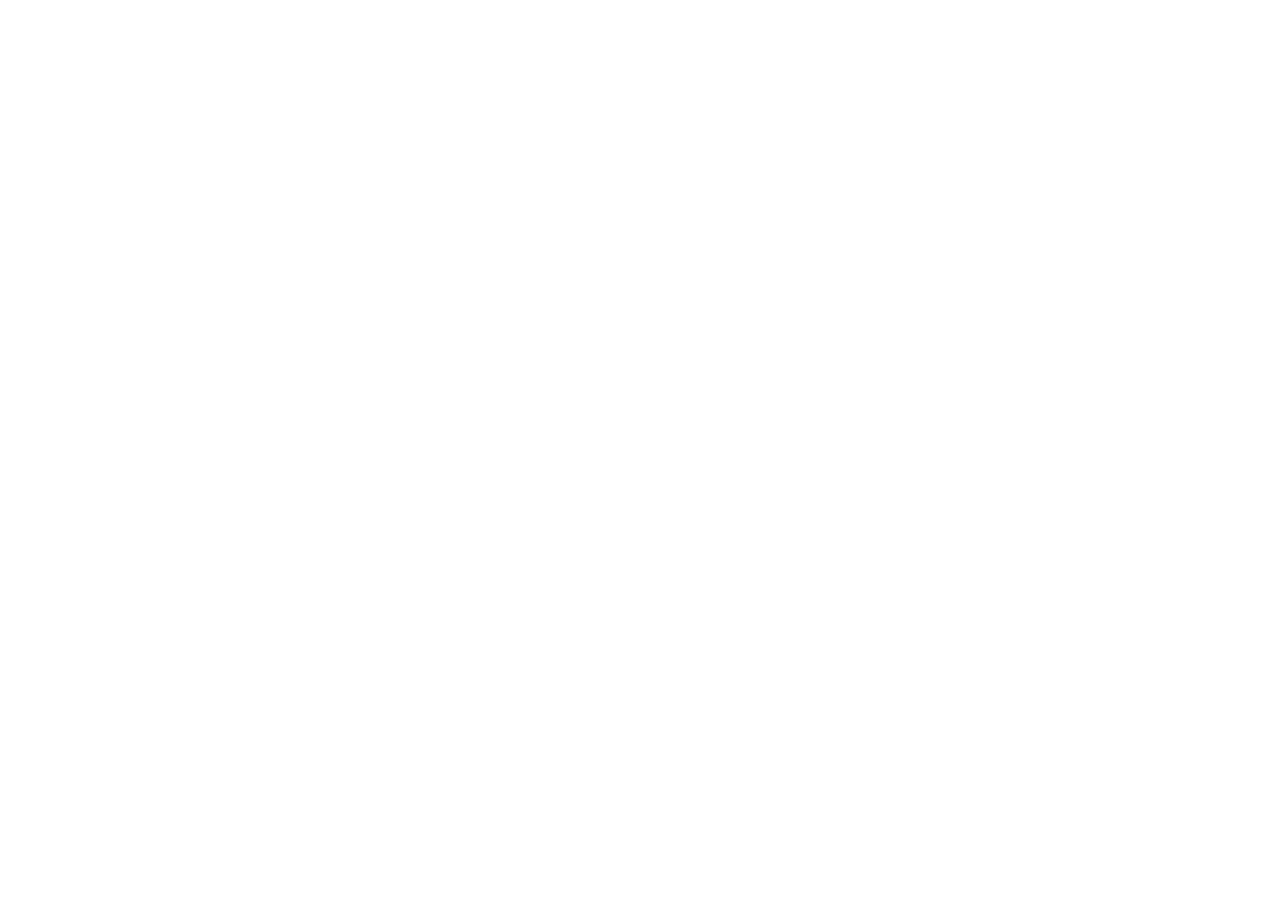
==== directives/index.html @ 32a00d28 "Added a welcome directive" ====
<!DOCTYPE html>
<html>
<head>
	<meta charset="utf-8">
	<meta http-equiv="X-UA-Compatible" content="IE=edge">
	<title>Directives</title>
	<script src="https://ajax.googleapis.com/ajax/libs/angularjs/1.5.0-rc.1/angular.min.js"></script>
	<link rel="stylesheet" href="">
</head>
<body ng-app="greetings">
	<welcome></welcome>
	<script src="welcome.js"></script>
</body>
</html>
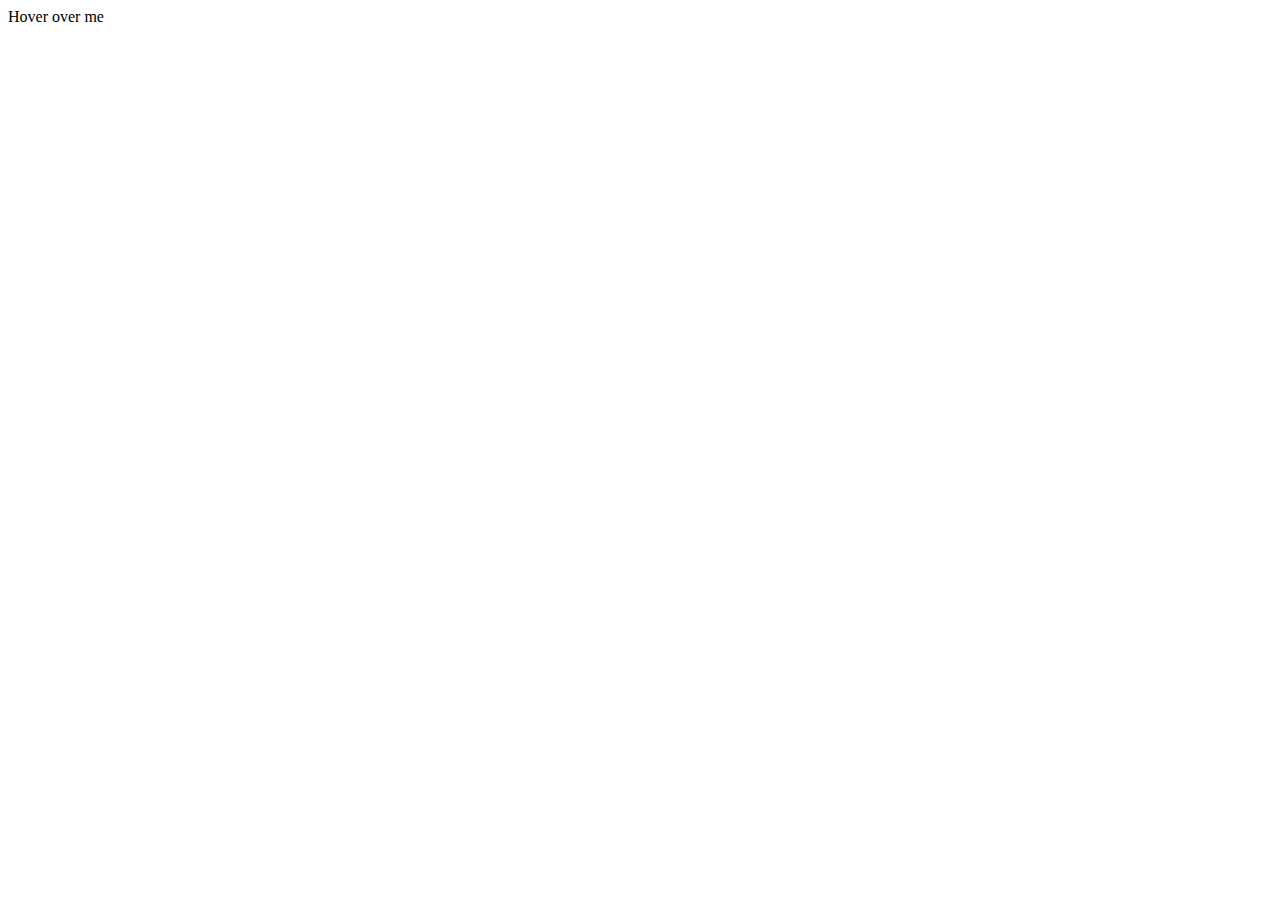
==== commit 7bd758e1: "Added elemt.bind functionality" ====
--- a/directives/index.html
+++ b/directives/index.html
@@ -8,7 +8,16 @@
 	<link rel="stylesheet" href="">
 </head>
 <body ng-app="greetings">
+	<div wish>
+	</div>
+	<div enter leave>Hover over me</div>
+	<!-- directive: message -->
+	<div class="goodday"></div>
 	<welcome></welcome>
 	<script src="welcome.js"></script>
+	<script src="wish.js"></script>
+	<script src="class.js"></script>
+	<script src="message.js"></script>
+	<script src="enter.js"></script>
 </body>
 </html>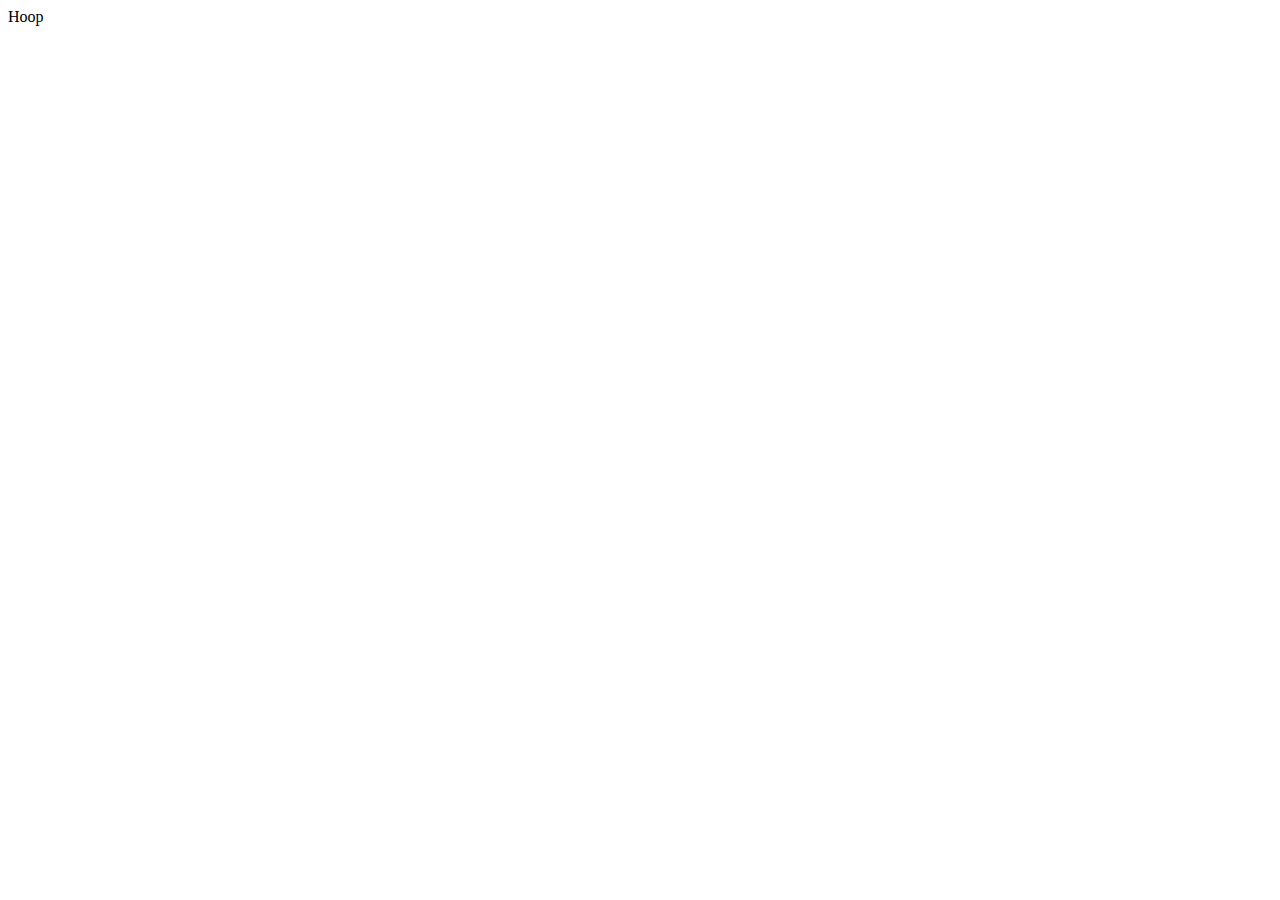
==== commit 6d713424: "Made directive communicate with the controller" ====
--- a/directives/index.html
+++ b/directives/index.html
@@ -5,19 +5,9 @@
 	<meta http-equiv="X-UA-Compatible" content="IE=edge">
 	<title>Directives</title>
 	<script src="https://ajax.googleapis.com/ajax/libs/angularjs/1.5.0-rc.1/angular.min.js"></script>
-	<link rel="stylesheet" href="">
+	<link rel="stylesheet" href="main.css">
 </head>
-<body ng-app="greetings">
-	<div wish>
-	</div>
-	<div enter leave>Hover over me</div>
-	<!-- directive: message -->
-	<div class="goodday"></div>
-	<welcome></welcome>
-	<script src="welcome.js"></script>
-	<script src="wish.js"></script>
-	<script src="class.js"></script>
-	<script src="message.js"></script>
-	<script src="enter.js"></script>
-</body>
+<body ng-app="greetings" ng-controller="FunCtrl as fun">
+	<div enter>Hoop</div>
+	<script src="js/controller.js"></script>
 </html>--- a/directives/main.css
+++ b/directives/main.css
@@ -0,0 +1,3 @@
+.activeClass {
+	background-color: red;
+}